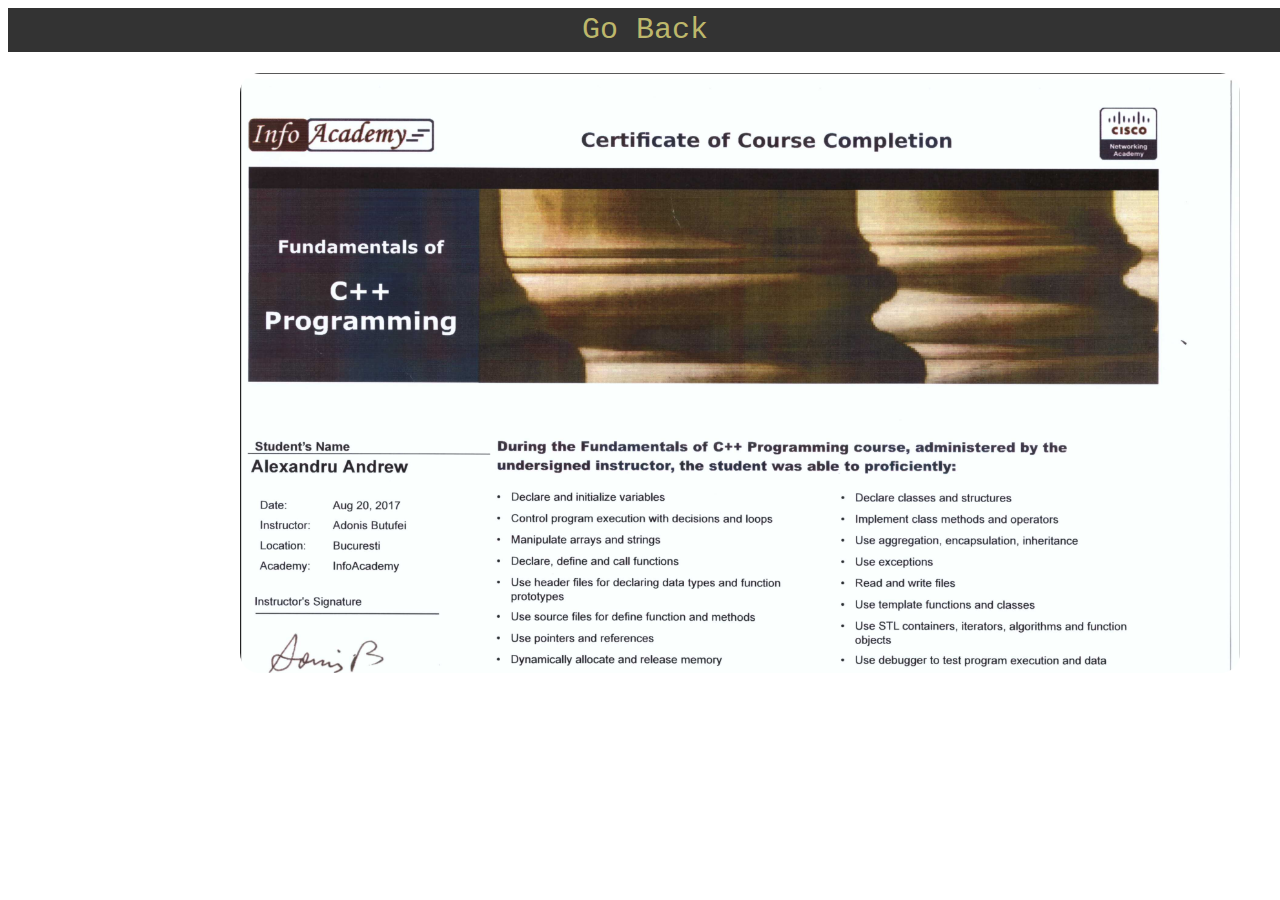
==== diplomas/cplusplus_fundamentals.html @ 1bfb8d45 "added diplomas and fixed projects section" ====
<!DOCTYPE html>
<html>
<head>
    <title> C++ Fundamentals </title>
    <meta name="viewport" content="initial-scale=1.0">
    <meta charset="utf-8">
    <link rel="stylesheet" type="text/css" href="diplomas.css">
</head>
<body>
    <a href="./diplomas.html" class="goback-a">
        Go Back
    </a>
    <img src="./cplusplus_fundamentals_diploma.png" class="diplomas-photos" height="600" width="1000">
</body>
</html>
---- diplomas/diplomas.css ----
.diplomas-li {
    background-color: #333;
    border-radius: 25px;
    padding: 15px;
    margin: 20px;
    text-align: center;
}  

.diplomas-a {
    font-weight: bold;
    font-size: 30px;
    font-family: 'Courier New', Courier, monospace;
    color: darkkhaki;
    text-decoration: none;
}

.diplomas-logos {
    /* asta te ajuta sa iti centrezi imaginea impreuna cu textul */
    vertical-align: middle;
    text-decoration: none;
    margin-right: 10px;
    height: 50px;
    width: 50px;
    padding-right: 20px;
}

.diplomas-a:hover {
    color: greenyellow;
    border-radius: 20px;
}


.goback-a {
    color: darkkhaki;
    background-color: #333;
    text-align: center;
    padding: 5px;
    font-size: 30px;
    text-decoration: none;
    font-family: 'Courier New', Courier, monospace;
    display: inline-block;
    width: 100%;
}

.goback-a:hover {
    color: royalblue;
}


.diplomas-photos {
    position: absolute;
    top: 7%;
    left: 18%;
    border: royalblue;
    border-radius: 30px;
    padding: 10px;
}
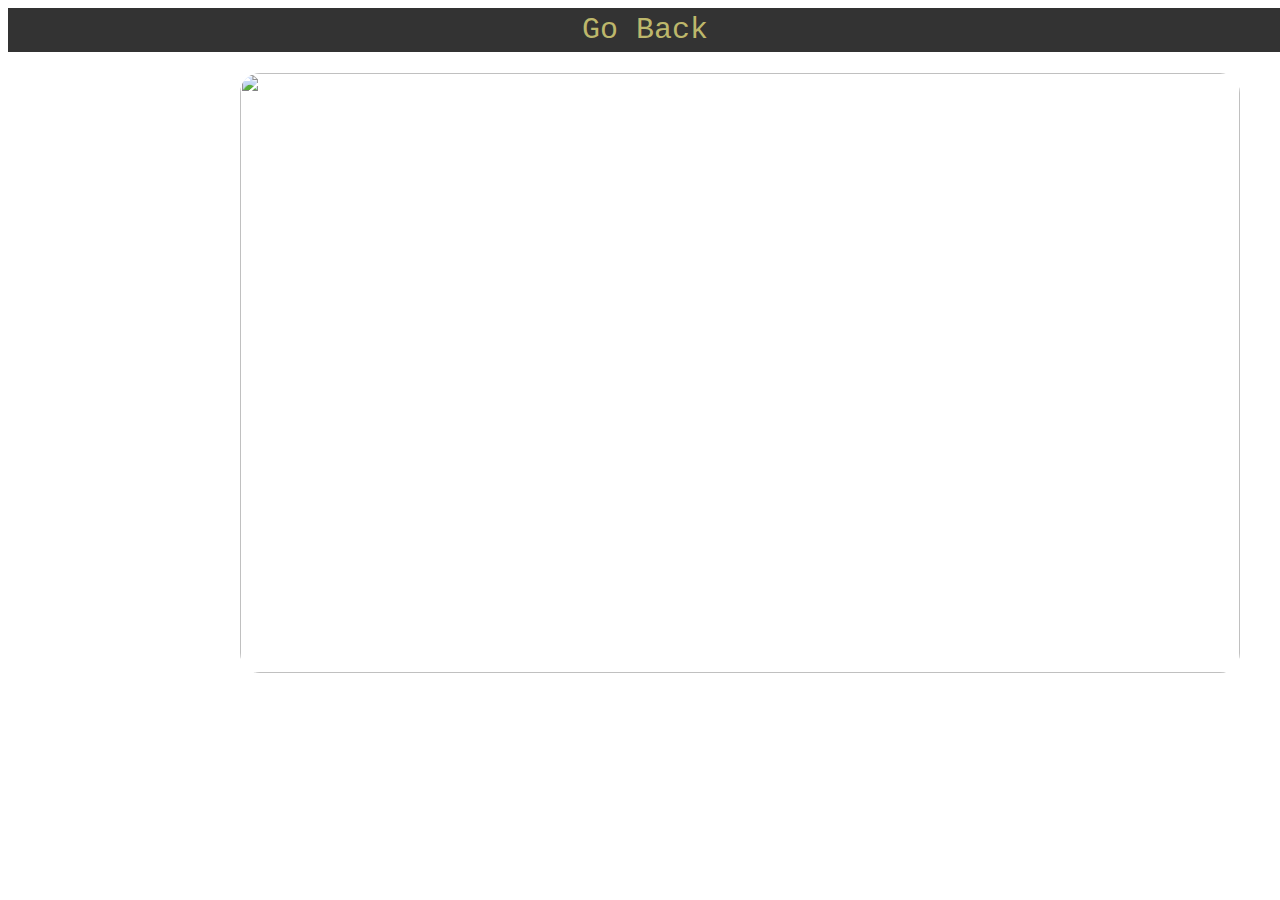
==== commit 0100ec9f: "added about me page and fixed icons" ====
--- a/diplomas/cplusplus_fundamentals.html
+++ b/diplomas/cplusplus_fundamentals.html
@@ -1,6 +1,7 @@
 <!DOCTYPE html>
 <html>
 <head>
+    <link rel="icon" href="../logo/website-logo.png">
     <title> C++ Fundamentals </title>
     <meta name="viewport" content="initial-scale=1.0">
     <meta charset="utf-8">
